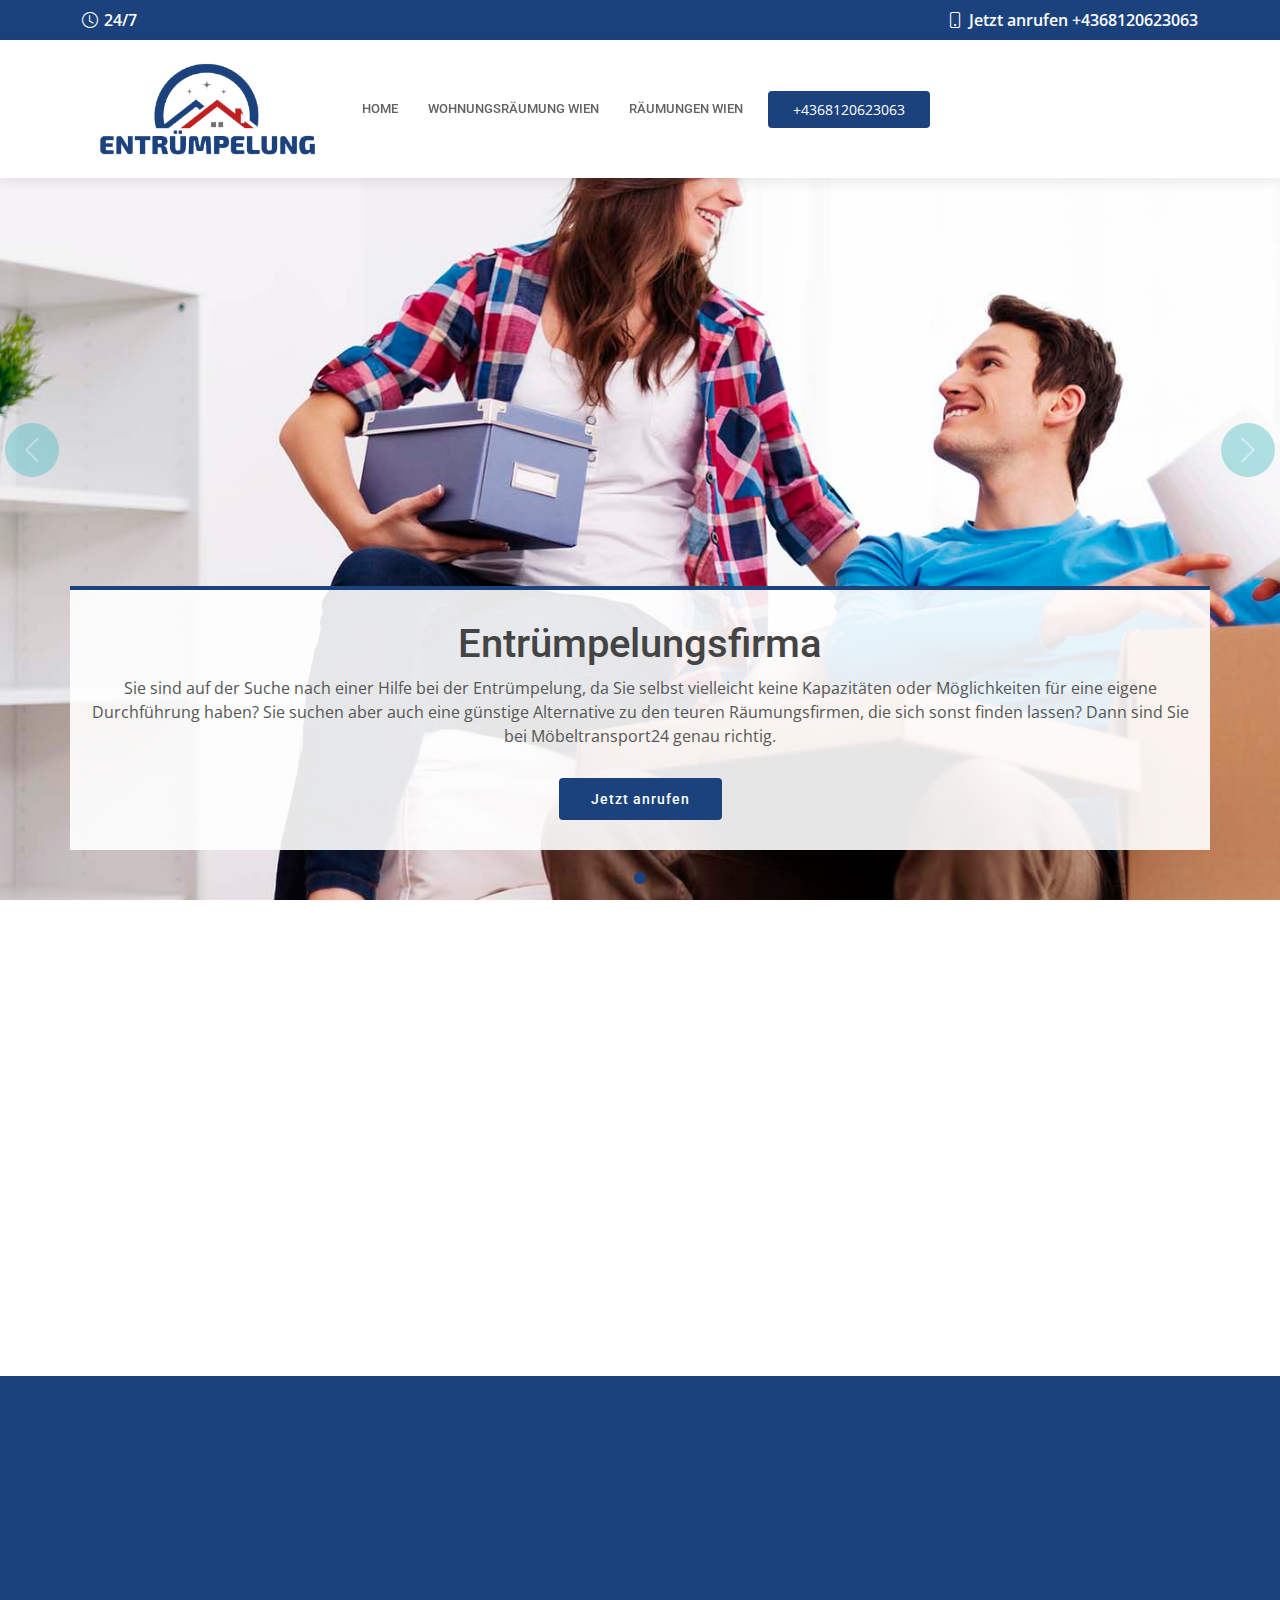
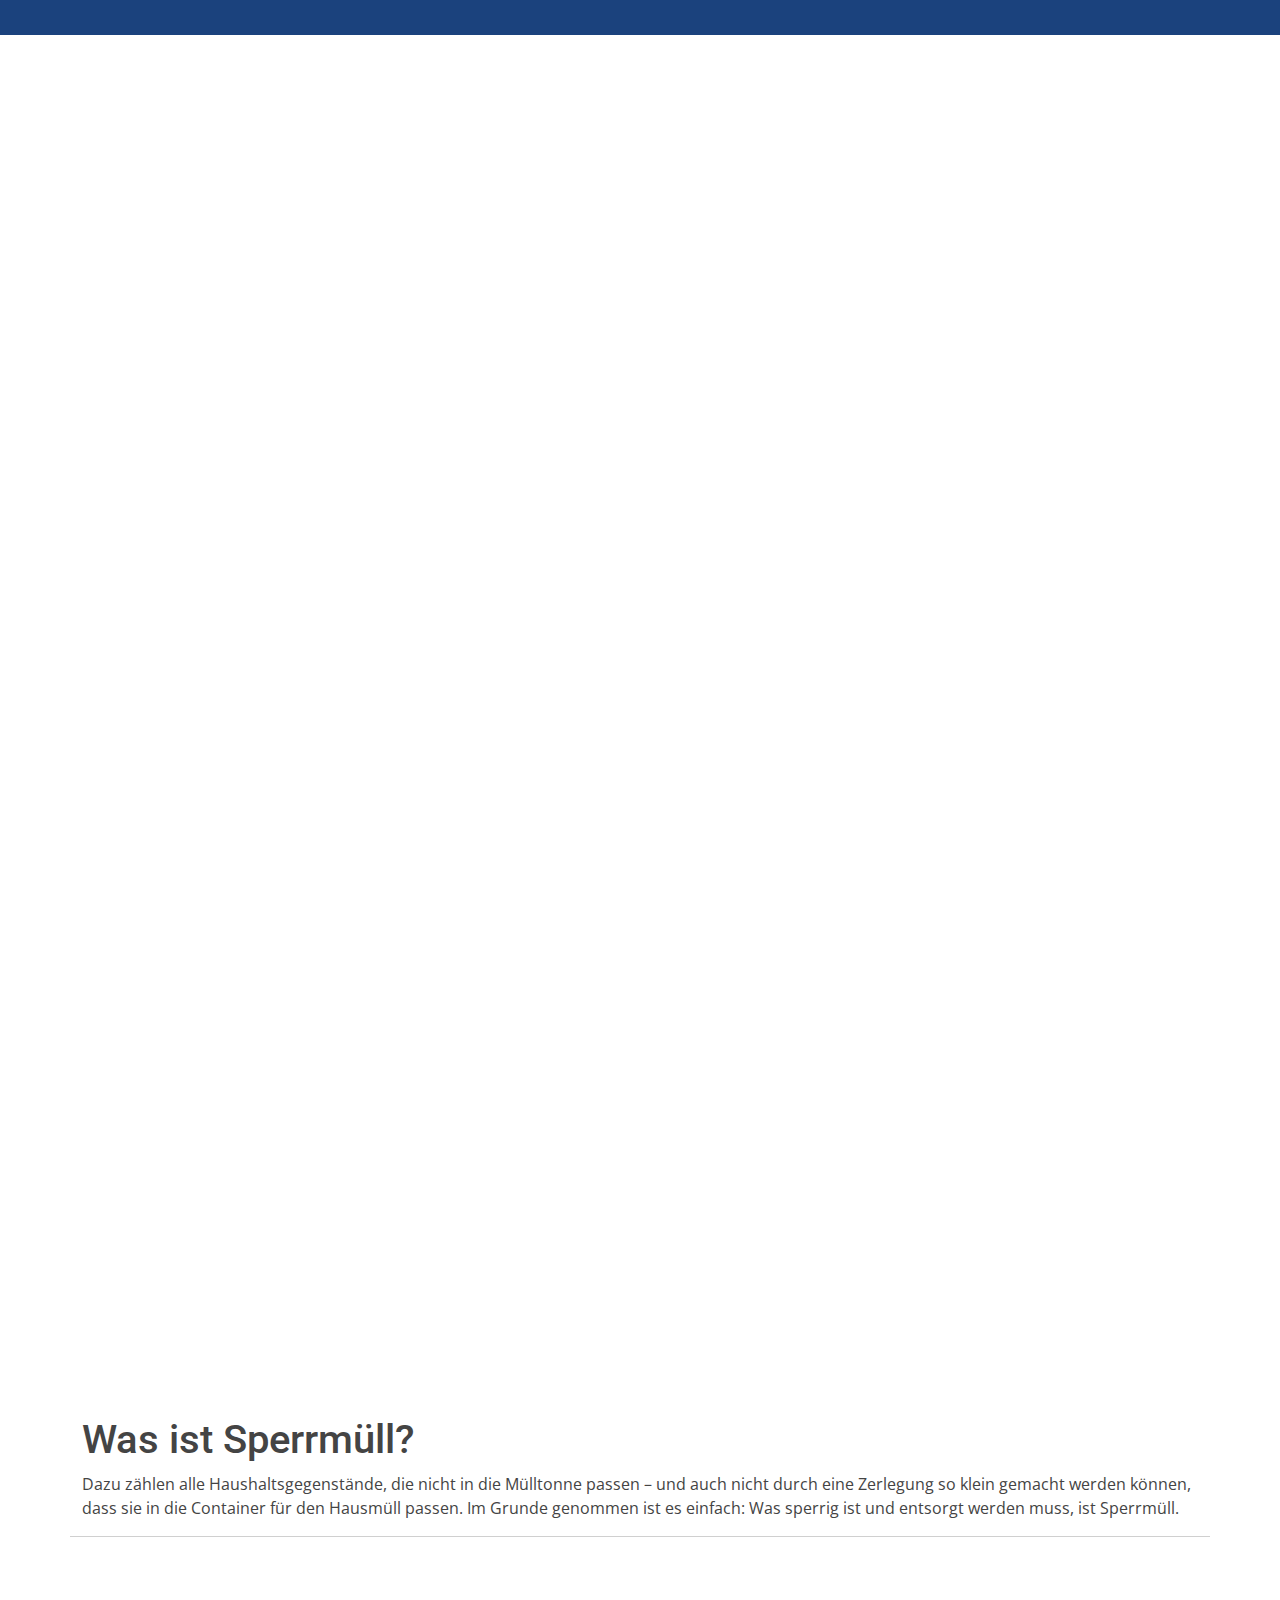
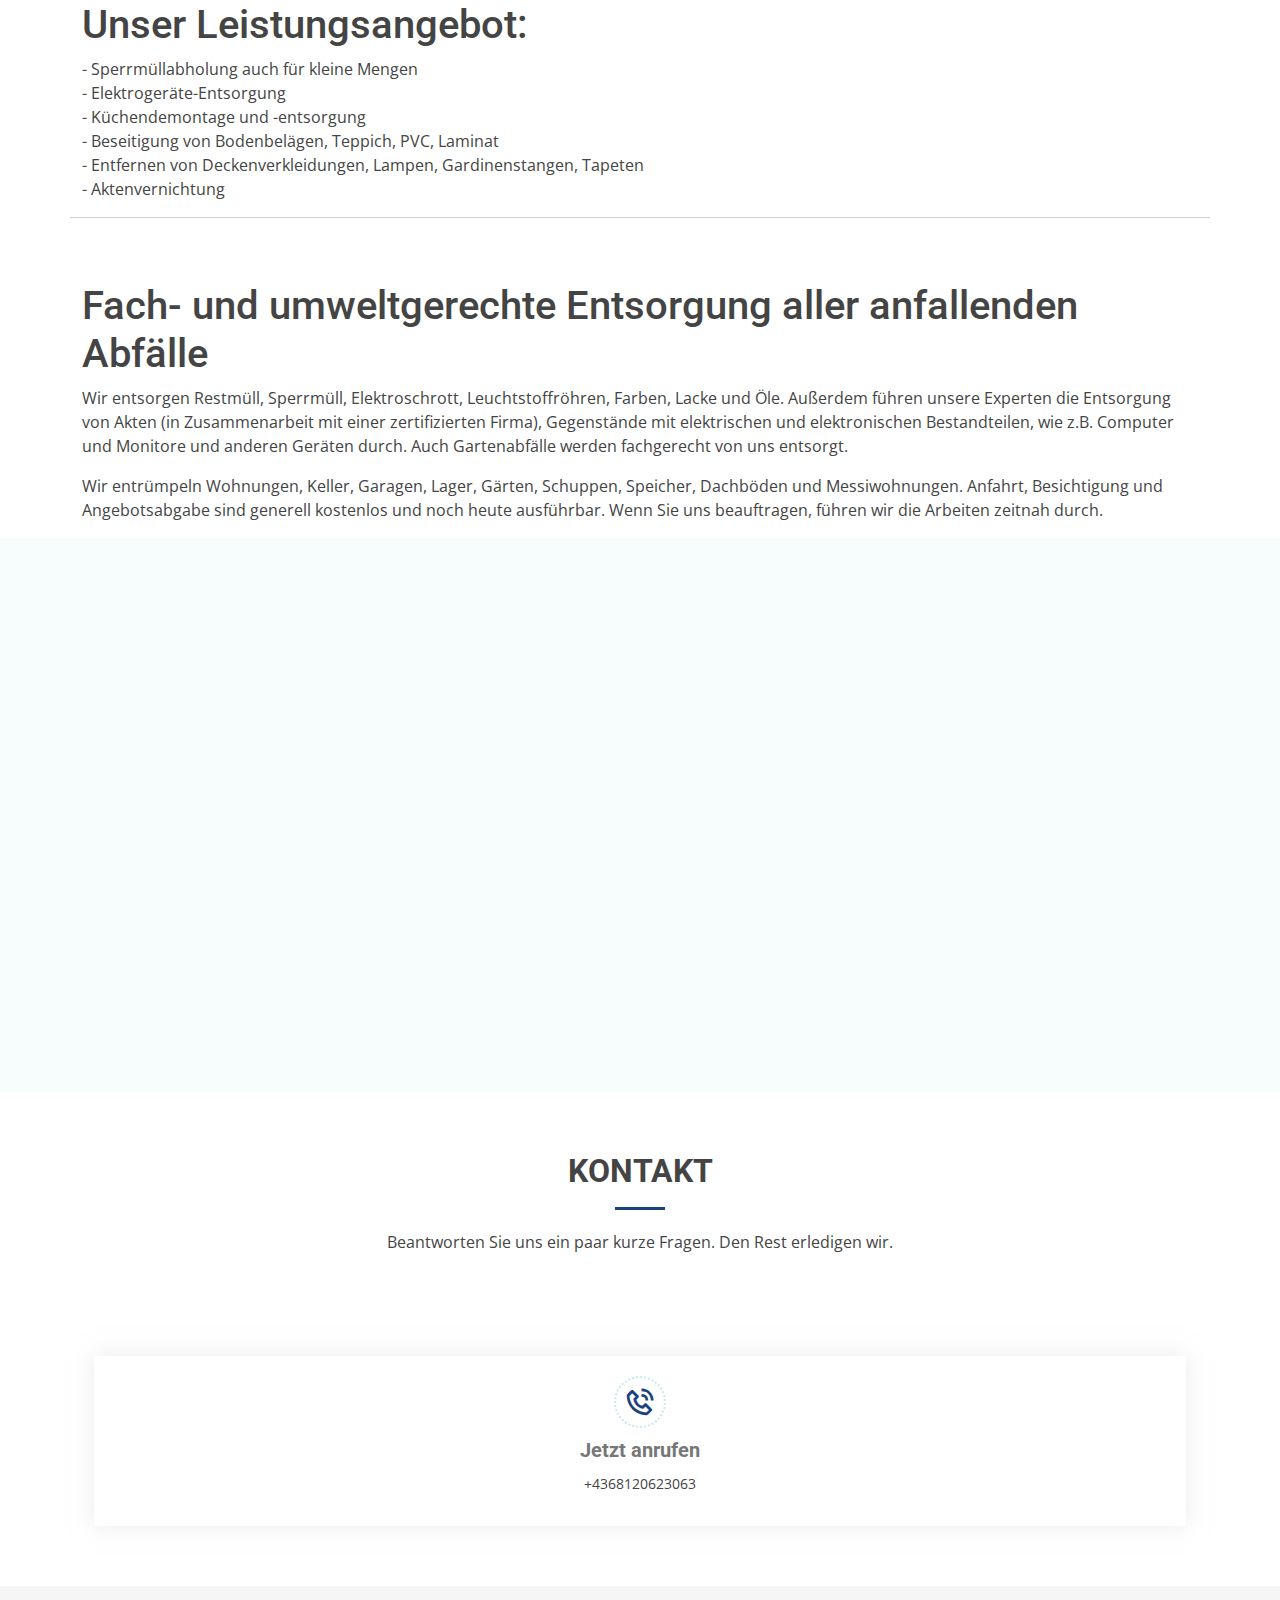
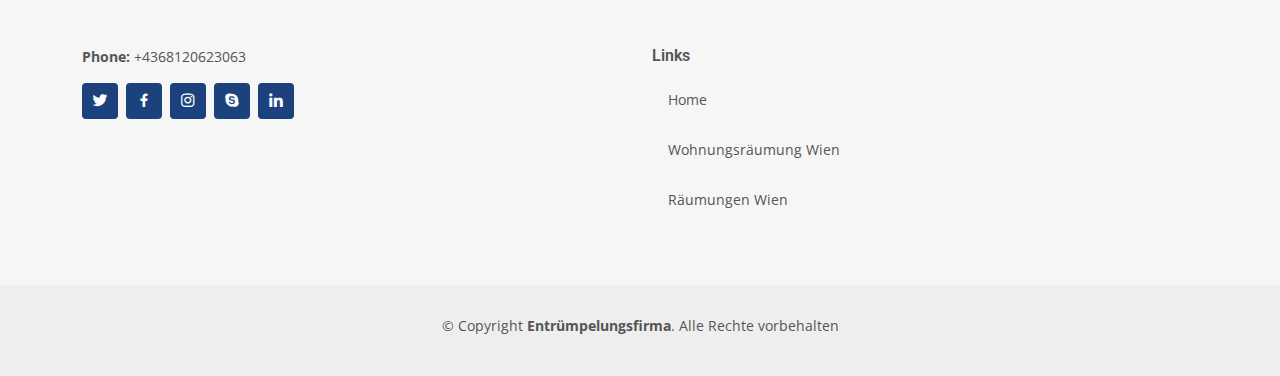
==== index.html @ 8d4fd179 "site added" ====
<!DOCTYPE html>
<html lang="en">

<head>
  <meta charset="utf-8">
  <meta content="width=device-width, initial-scale=1.0" name="viewport">

  <title>Entrümpelungsfirma</title>
  <meta content="Sie sind auf der Suche nach einer Hilfe bei der Entrümpelung, da Sie selbst vielleicht keine Kapazitäten oder Möglichkeiten für eine eigene Durchführung haben?" name="description">
  <meta content="" name="keywords">

  <!-- Favicons -->
  <link href="assets/img/favicon.png" rel="icon">
  <link href="assets/img/apple-touch-icon.png" rel="apple-touch-icon">

  <!-- Google Fonts -->
  <link href="https://fonts.googleapis.com/css?family=Open+Sans:300,300i,400,400i,600,600i,700,700i|Roboto:300,300i,400,400i,500,500i,600,600i,700,700i|Poppins:300,300i,400,400i,500,500i,600,600i,700,700i" rel="stylesheet">

  <!-- Vendor CSS Files -->
  <link href="assets/vendor/fontawesome-free/css/all.min.css" rel="stylesheet">
  <link href="assets/vendor/animate.css/animate.min.css" rel="stylesheet">
  <link href="assets/vendor/aos/aos.css" rel="stylesheet">
  <link href="assets/vendor/bootstrap/css/bootstrap.min.css" rel="stylesheet">
  <link href="assets/vendor/bootstrap-icons/bootstrap-icons.css" rel="stylesheet">
  <link href="assets/vendor/boxicons/css/boxicons.min.css" rel="stylesheet">
  <link href="assets/vendor/glightbox/css/glightbox.min.css" rel="stylesheet">
  <link href="assets/vendor/swiper/swiper-bundle.min.css" rel="stylesheet">

  <!-- Template Main CSS File -->
  <link href="assets/css/style.css" rel="stylesheet">


</head>

<body>

  <!-- ======= Top Bar ======= -->
  <div id="topbar" class="d-flex align-items-center fixed-top">
    <div class="container d-flex align-items-center justify-content-center justify-content-md-between">
      <div class="align-items-center d-none d-md-flex">
        <i class="bi bi-clock"></i> 24/7
      </div>
      <div class="d-flex align-items-center">
        <i class="bi bi-phone"></i> Jetzt anrufen +4368120623063
      </div>
    </div>
  </div>

  <!-- ======= Header ======= -->
  <header id="header" class="fixed-top">
    <div class="container d-flex align-items-center">

      <div class="logo-wrapper">
        <a href="/" class="logo me-auto"><img src="assets/img/logo.png" alt=""></a>
      </div>
      <!-- Uncomment below if you prefer to use an image logo -->
      <!-- <h1 class="logo me-auto"><a href="index.html">Medicio</a></h1> -->

      <nav id="navbar" class="navbar order-last order-lg-0">
        <ul>
          <li><a class="nav-link scrollto " href="/">Home</a></li>
          <li><a class="nav-link scrollto" href="./wohnungsraumung-wien.html">Wohnungsräumung Wien</a></li>
          <li><a class="nav-link scrollto" href="./raumung-wien.html">Räumungen Wien</a></li>
        </ul>
        <i class="bi bi-list mobile-nav-toggle"></i>
      </nav><!-- .navbar -->

      <a href="#appointment" class="appointment-btn scrollto">+4368120623063</a>

    </div>
  </header><!-- End Header -->

  <!-- ======= Hero Section ======= -->
  <section id="hero">
    <div id="heroCarousel" data-bs-interval="5000" class="carousel slide carousel-fade" data-bs-ride="carousel">

      <ol class="carousel-indicators" id="hero-carousel-indicators"></ol>

      <div class="carousel-inner" role="listbox">

        <!-- Slide 1 -->
        <div class="carousel-item active" style="background-image: url(assets/img/banner.jpg); background-position: center;">
          <div class="container">
            <h1>Entrümpelungs<span>firma</span></h1>
            <p>Sie sind auf der Suche nach einer Hilfe bei der Entrümpelung, da Sie selbst vielleicht keine Kapazitäten oder Möglichkeiten für eine eigene Durchführung haben? Sie suchen aber auch eine günstige Alternative zu den teuren Räumungsfirmen, die sich sonst finden lassen? Dann sind Sie bei Möbeltransport24 genau richtig.</p>
            <a href="tel:+4368120623063" class="btn-get-started scrollto">Jetzt anrufen</a>
          </div>
        </div>
      </div>

      <a class="carousel-control-prev" href="#heroCarousel" role="button" data-bs-slide="prev">
        <span class="carousel-control-prev-icon bi bi-chevron-left" aria-hidden="true"></span>
      </a>

      <a class="carousel-control-next" href="#heroCarousel" role="button" data-bs-slide="next">
        <span class="carousel-control-next-icon bi bi-chevron-right" aria-hidden="true"></span>
      </a>

    </div>
  </section><!-- End Hero -->

  <main id="main">

    <!-- ======= Featured Services Section ======= -->
    <section id="featured-services" class="featured-services">
      <div class="container" data-aos="fade-up">

        <div class="row">
          <div class="col-md-6 col-lg-3 d-flex align-items-stretch mb-5 mb-lg-0">
            <div class="icon-box" data-aos="fade-up" data-aos-delay="100">
              <div class="icon"><i class="fas fa-certificate"></i></div>
              <h4 class="title"><a href="">FACHGERECHT & ZUVERLÄSSIG</a></h4>
              <p class="description">Mit uns haben Sie immer einen fachgerechten und zuverlässigen Partner an Ihrer Seite. Auf unser Unternehmen ist immer Verlass.</p>
            </div>
          </div>

          <div class="col-md-6 col-lg-3 d-flex align-items-stretch mb-5 mb-lg-0">
            <div class="icon-box" data-aos="fade-up" data-aos-delay="200">
              <div class="icon"><i class="fas fa-truck"></i></div>
              <h4 class="title"><a href="">LEICHT & SCHNELL</a></h4>
              <p class="description">
                Es ist egal ob Sie im letzten Moment ein Termin von uns möchten. Wir können Ihnen gerne kurzfristige und schnelle Termine geben und alles natürlich zum Bestpreis.

              </p>
            </div>
          </div>

          <div class="col-md-6 col-lg-3 d-flex align-items-stretch mb-5 mb-lg-0">
            <div class="icon-box" data-aos="fade-up" data-aos-delay="300">
              <div class="icon"><i class="fas fa-clock"></i></div>
              <h4 class="title"><a href="">24/7 ERREICHBAR</a></h4>
              <p class="description">Excepteur sint occaecat cupidatat non proident, sunt in culpa qui officia</p>
            </div>
          </div>

          <div class="col-md-6 col-lg-3 d-flex align-items-stretch mb-5 mb-lg-0">
            <div class="icon-box" data-aos="fade-up" data-aos-delay="400">
              <div class="icon"><i class="fas fa-map"></i></div>
              <h4 class="title"><a href="">KOSTENLOSE ERSTBESICHTIGUNG</a></h4>
              <p class="description">Was wir Ihnen auch noch anbieten ist eine kostenlose und unverbindliche Erstbesichtigung vor Ort.</p>
            </div>
          </div>

        </div>

      </div>
    </section><!-- End Featured Services Section -->

    <!-- ======= Cta Section ======= -->
    <section id="cta" class="cta">
      <div class="container" data-aos="zoom-in">

        <div class="text-center">
          <h3>HABEN SIE FRAGEN?</h3>
          <p> Wir helfen Ihnen weiter.</p>
          <a class="cta-btn scrollto" href="tel:+4368120623063">Ruf uns jetzt an</a>
        </div>

      </div>
    </section><!-- End Cta Section -->

    <!-- ======= About Us Section ======= -->
    <section id="about" class="about">
      <div class="container" data-aos="fade-up">

        <div class="section-title">
          <h2>Flexibler Entrümpelungsservice nach Ihren Vorstellungen </h2>
          <p>
            Ihr Vorhaben ist individuell und so sind wir von <b>entrumpelungen.netlify.app</b> mit unserem Entrümpelungsdienst auch in der Lage, sich individuell auf Sie und Ihre Vorstellungen einzustellen. Fordern Sie jetzt ein Angebot unter moebeltransport24.de an und erhalten Sie ein individuell auf Sie angepasstes, kostengünstiges Angebot für Ihre Entrümpelung oder Wohnungsauflösung. Geben Sie auf unserer Internetseite einfach den gewünschten Auftrag, zum Beispiel Wohnungsauflösung, Entrümpelung von Kellerräumen oder Räumung eines Büros an. Weiterhin benötigt unsere Entrümpelungsfirma nur noch Ihren Wohnort, Ihren Namen und das geplante Datum, an welchem die Räumung stattfinden soll und innerhalb kurzer Zeit werden Sie dann per Email ein Angebot von uns erhalten.
          </p>
        </div>

        <div class="row d-flex align-items-center mt-3">
          <div class="col-lg-6" data-aos="fade-right">
            <img src="assets/img/about.webp" class="img-thumbnail" alt="">
          </div>
          <div class="col-lg-6 pt-4 pt-lg-0 content mt-3" data-aos="fade-left">
            <h3>100% Kostenlose Vor-Ort-Besichtigungen .</h3>
            <p class="">
              Gerne kommen Mitarbeiter unseres Entrümpelungsunternehmens auch vor der Annahme des Angebotes bei Ihnen vorbei und schauen sich vor Ort Ihr Objekt genauer an. Dies ist für Sie natürlich kostenfrei. Sollte einmal nicht die Möglichkeit einer Ortsbesichtigung bestehen, können Sie uns auch gerne Fotos Ihres zu räumenden Objektes zukommen lassen, sodass unsere Entrümpler sich ein Bild von den Örtlichkeiten machen kann.

              Da all unsere Angebote Festpreise enthalten, werden für Sie keine weiteren Extrakosten entstehen. Natürlich vermitteln wir von Möbeltransport24 auch gerne an weitere Entrümplungsfirmen in Ihrer Nähe, wenn wir einmal nicht selbst zur Tat schreiten können oder keine Entrümpelungen in Ihrer Nähe durchführen sollten.
            </p>
          </div>
        </div>

      </div>
    </section><!-- End About Us Section -->


    <!-- ======= Features Section ======= -->
    <section id="features" class="features">
      <div class="container" data-aos="fade-up">

        <div class="row d-flex align-items-center">
          <div class="col-lg-6  pt-lg-0 content">
            <h3>Entrümpelungsunternehmen für Ihre Haushaltsauflösungen</h3>
            <p class="">
              Unsere Mitarbeiter von Möbeltransport24 entrümpeln nicht nur günstig Ihr Zuhause, wir helfen auch tatkräftig bei allerlei anderen Dingen, zum Beispiel Haushaltsauflösungen oder Räumungen von Kellern, Garagen und noch vielerlei anderer Dinge.  Unsere Entrümpler sind Meister im Räumen von Objekten und können Sie daher auch fachmännisch beraten. Weiterhin helfen wir natürlich auch bei dem Abbau und dem Transport,  von Möbeln bzw. Gegenständen aus einem Haushalt zum Anderen und natürlich auch bei der Entsorgung.   
            </p>
          </div>
          <div class="image col-lg-6 order-1 order-lg-2" >
            <img class="img-thumbnail" src="./assets/img/moving.jpg" alt="">
          </div>
        </div>

      </div>
    </section><!-- End Features Section -->

    <div class="container">
      <div class="row">
        <div class="col-12">
          <h1>Was ist Sperrmüll?</h1>
          <p>
            Dazu zählen alle Haushaltsgegenstände, die nicht in die Mülltonne passen – und auch nicht durch eine Zerlegung so klein gemacht werden können, dass sie in die Container für den Hausmüll passen. Im Grunde genommen ist es einfach: Was sperrig ist und entsorgt werden muss, ist Sperrmüll.
          </p>
        </div>
        <hr>
        <div class="col-12 mt-5">
          <h1>Unser Leistungsangebot:</h1>
          <p>
            - Sperrmüllabholung auch für kleine Mengen <br>
            - Elektrogeräte-Entsorgung <br>
            - Küchendemontage und -entsorgung <br>
            - Beseitigung von Bodenbelägen, Teppich, PVC, Laminat <br>
            - Entfernen von Deckenverkleidungen, Lampen, Gardinenstangen, Tapeten <br>
            - Aktenvernichtung <br>
          </p>
        </div>

        <hr>
        <div class="col-12 mt-5">
          <h1>Fach- und umweltgerechte Entsorgung aller anfallenden Abfälle</h1>
          <p>
            Wir entsorgen Restmüll, Sperrmüll, Elektroschrott, Leuchtstoffröhren, Farben, Lacke und Öle. Außerdem führen unsere Experten die Entsorgung von Akten (in Zusammenarbeit mit einer zertifizierten Firma), Gegenstände mit elektrischen und elektronischen Bestandteilen, wie z.B. Computer und Monitore und anderen Geräten durch. Auch Gartenabfälle werden fachgerecht von uns entsorgt.

          </p>
          <p>
            
            Wir entrümpeln Wohnungen, Keller, Garagen, Lager, Gärten, Schuppen, Speicher, Dachböden und Messiwohnungen. Anfahrt, Besichtigung und Angebotsabgabe sind generell kostenlos und noch heute ausführbar. Wenn Sie uns beauftragen, führen wir die Arbeiten zeitnah durch.
          </p>
        </div>
      </div>
    </div>

    <!-- ======= Frequently Asked Questioins Section ======= -->
    <section id="faq" class="faq section-bg">
      <div class="container" data-aos="fade-up">

        <div class="section-title">
          <h2>Die 5 wichtigsten Fragen rund um Ihre Entrümpelung</h2>
        </div>

        <ul class="faq-list">

          <li>
            <div data-bs-toggle="collapse" class="collapsed question" href="#faq1">Was kostet eine Entrümpelung bzw. Wohnungsauflösung? <i class="bi bi-chevron-down icon-show"></i><i class="bi bi-chevron-up icon-close"></i></div>
            <div id="faq1" class="collapse" data-bs-parent=".faq-list">
              <p>
                Bei einer Entrümpelung bzw. Entsorgung fallen verschiedene Vorbereitungen, Arbeiten und Abfälle an. Die Kosten für eine Entrümpelung oder Haushaltsauflösung sind daher individuell und orientieren sich in der Regel an der Menge, der Abfallart (z.B. Sperrmüll, Elektrogeräte, verunreinigte Räume) sowie den benötigten Arbeitsstunden.
              </p>
            </div>
          </li>

          <li>
            <div data-bs-toggle="collapse" href="#faq2" class="collapsed question">Ist eine Besichtigung vor Ort notwendig? <i class="bi bi-chevron-down icon-show"></i><i class="bi bi-chevron-up icon-close"></i></div>
            <div id="faq2" class="collapse" data-bs-parent=".faq-list">
              <p>
                Eine Besichtigung ist nicht immer ein Muss. Es reichen in der Regel auch Bilder aus. Jedoch ist es ohne vorherige Besichtigung oft nicht möglich ein transparentes und nachvollziehbares Angebot zu erstellen. Nutze daher unseren kostenlosen Besichtigungsservice. Die Besichtigung vor Ort ist für dich vollkommen unverbindlich und dauert nur wenige Minuten. Einer unserer erfahrenen Entrümpler begutachtet sämtliche Möbel, prüft die Möglichkeit einer Wertanrechnung und erstellt für dich ein detailliertes Festpreis-Angebot. Das Angebot erhälst du in der Regel innerhalb von 24 Stunden..
              </p>
            </div>
          </li>

          <li>
            <div data-bs-toggle="collapse" href="#faq3" class="collapsed question">Sind Vor-Ort-Besichtigungen kostenlos? <i class="bi bi-chevron-down icon-show"></i><i class="bi bi-chevron-up icon-close"></i></div>
            <div id="faq3" class="collapse" data-bs-parent=".faq-list">
              <p>
                Ja, die Besichtigung vor Ort ist für dich vollkommen kostenlos. Falls eine Anfahrt außerhalb des Geschäftsgebiets erforderlich ist, wirst du über mögliche Kosten im Voraus informiert.
              </p>
            </div>
          </li>

          <li>
            <div data-bs-toggle="collapse" href="#faq4" class="collapsed question">Wie setzen sich die Ensorgungskosten zusammen?<i class="bi bi-chevron-down icon-show"></i><i class="bi bi-chevron-up icon-close"></i></div>
            <div id="faq4" class="collapse" data-bs-parent=".faq-list">
              <p>
                Die Kosten für eine Entsorgung sind individuell und orientieren sich in der Regel an der Menge, der Abfallart sowie den benötigten Servicepartnern. Damit wir die Kosten für Ihre Entsorgung genau ermitteln können, bieten wir einen kostenlosen Besichtigungsservice. Im Anschluss an die Besichtigung erhalten Sie ein Festpreisangebot mit sämtlichen Entsorgungskosten, Lohnkosten und Gebühren. Im Gegensatz zu Privatpersonen, ist es Entrümpelungsfirmen nicht gestattet, öffentliche Wertstoffhöfe für eine kostenlose Entsorgung zu nutzen. Der anfallende Abfall muss von Entrümplern kostenpflichtig entsorgt werden. Unsere Kosten richten sich daher sehr stark an den aktuellen Abfallpreisen in den regionalen Entsorgungsdeponien.
              </p>
            </div>
          </li>

          <li>
            <div data-bs-toggle="collapse" href="#faq5" class="collapsed question">Welche Leistungen sind bei einer Haushaltsauflösung inklusive? <i class="bi bi-chevron-down icon-show"></i><i class="bi bi-chevron-up icon-close"></i></div>
            <div id="faq5" class="collapse" data-bs-parent=".faq-list">
              <p>
                Bei deiner Haushaltsauflösung, Entrümpelung oder Wohnungsauflösung profitierst du selbstverständlich von unserem Komplettservice aus Abbau, Demontage, Transport und Entsorgung deiner Möbel. Unser kostenloser Besichtigungsservice hilft dir dabei festzustellen, welche Möbel, Gegenstände und Abfälle entsorgt werden müssen. Dadurch können wir kostengünstig und effizient Mitarbeiter und Transporter planen und geben diese Kostenersparnis an euch weiter.
              </p>
            </div>
          </li>
        </ul>

      </div>
    </section><!-- End Frequently Asked Questioins Section -->

    <!-- ======= Contact Section ======= -->
    <section id="contact" class="contact">
      <div class="container">

        <div class="section-title">
          <h2>Kontakt</h2>
      <p>
        Beantworten Sie uns ein paar kurze Fragen. Den Rest erledigen wir.


      </p>
      </div>
      <div class="container">

        <div class="row mt-5">

          <div class="col-lg-12">

            <div class="row">
              <div class="col-md-12">
                <div class="info-box mt-4">
                  <i class="bx bx-phone-call"></i>
                  <h3>Jetzt anrufen</h3>
                  <p>+4368120623063</p>
                </div>
              </div>
            </div>

          </div>


        </div>

      </div>
    </section><!-- End Contact Section -->

  </main><!-- End #main -->

  <!-- ======= Footer ======= -->
  <footer id="footer">
    <div class="footer-top">
      <div class="container">
        <div class="row">

          <div class="col-lg-6 col-md-6">
            <div class="footer-info">
        
                <strong>Phone:</strong> +4368120623063<br>
              </p>
              <div class="social-links mt-3">
                <a href="#" class="twitter"><i class="bx bxl-twitter"></i></a>
                <a href="#" class="facebook"><i class="bx bxl-facebook"></i></a>
                <a href="#" class="instagram"><i class="bx bxl-instagram"></i></a>
                <a href="#" class="google-plus"><i class="bx bxl-skype"></i></a>
                <a href="#" class="linkedin"><i class="bx bxl-linkedin"></i></a>
              </div>
            </div>
          </div>

          <div class="col-lg-6 col-md-6 footer-links">
            <h4>Links</h4>
            <ul>
              <li><a class="nav-link scrollto " href="#hero">Home</a></li>
              <li><a class="nav-link scrollto" href="./wohnungsraumung-wien.html">Wohnungsräumung Wien</a></li>
              <li><a class="nav-link scrollto" href="./raumung-wien.html">Räumungen Wien</a></l>
            </ul>
          </div>
        </div>
      </div>
    </div>

    <div class="container">
      <div class="copyright">
        &copy; Copyright <strong><span>Entrümpelungsfirma</span></strong>. Alle Rechte vorbehalten
      </div>
      <div class="credits">
        <!-- All the links in the footer should remain intact. -->
        <!-- You can delete the links only if you purchased the pro version. -->
        <!-- Licensing information: https://bootstrapmade.com/license/ -->
        <!-- Purchase the pro version with working PHP/AJAX contact form: https://bootstrapmade.com/medicio-free-bootstrap-theme/ -->
      </div>
    </div>
  </footer><!-- End Footer -->

  <div id="preloader"></div>
  <a href="#" class="back-to-top d-flex align-items-center justify-content-center"><i class="bi bi-arrow-up-short"></i></a>

  <!-- Vendor JS Files -->
  <script src="assets/vendor/purecounter/purecounter.js"></script>
  <script src="assets/vendor/aos/aos.js"></script>
  <script src="assets/vendor/bootstrap/js/bootstrap.bundle.min.js"></script>
  <script src="assets/vendor/glightbox/js/glightbox.min.js"></script>
  <script src="assets/vendor/swiper/swiper-bundle.min.js"></script>
  <script src="assets/vendor/php-email-form/validate.js"></script>

  <!-- Template Main JS File -->
  <script src="assets/js/main.js"></script>

</body>

</html>
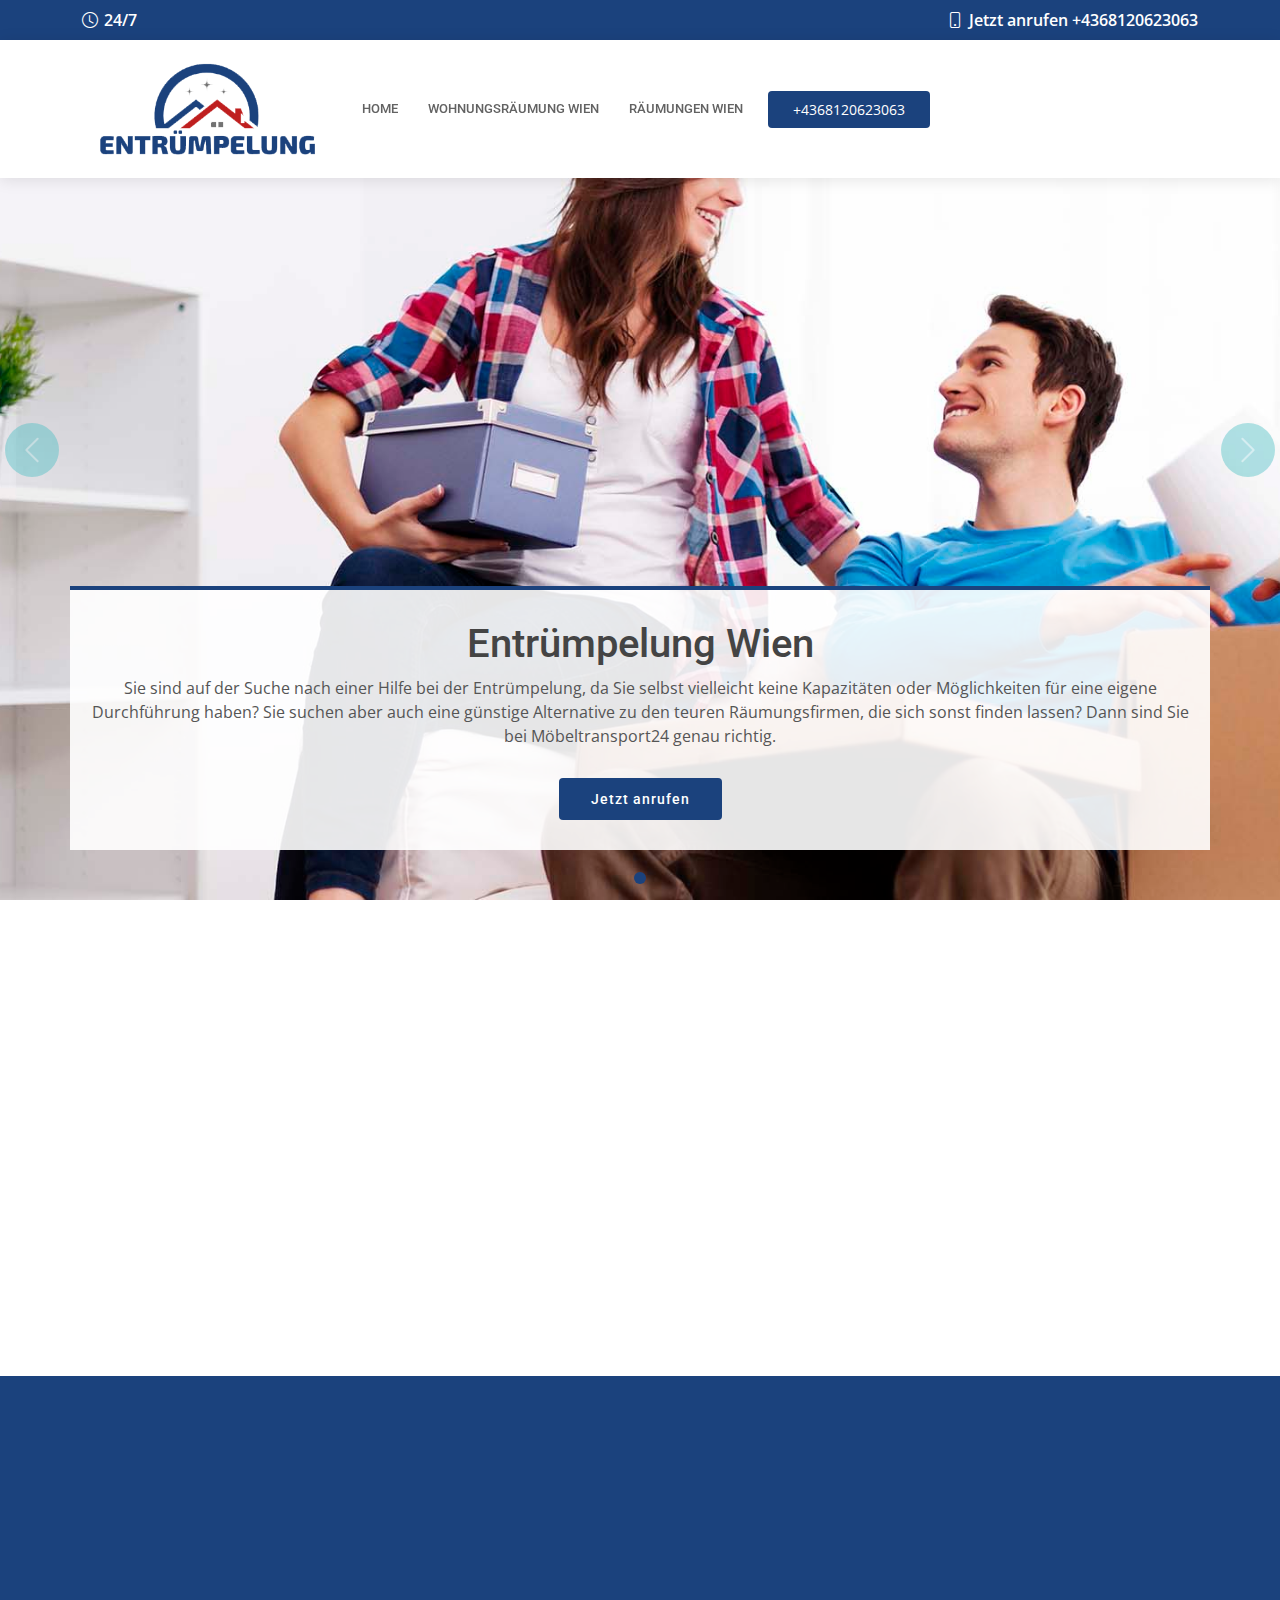
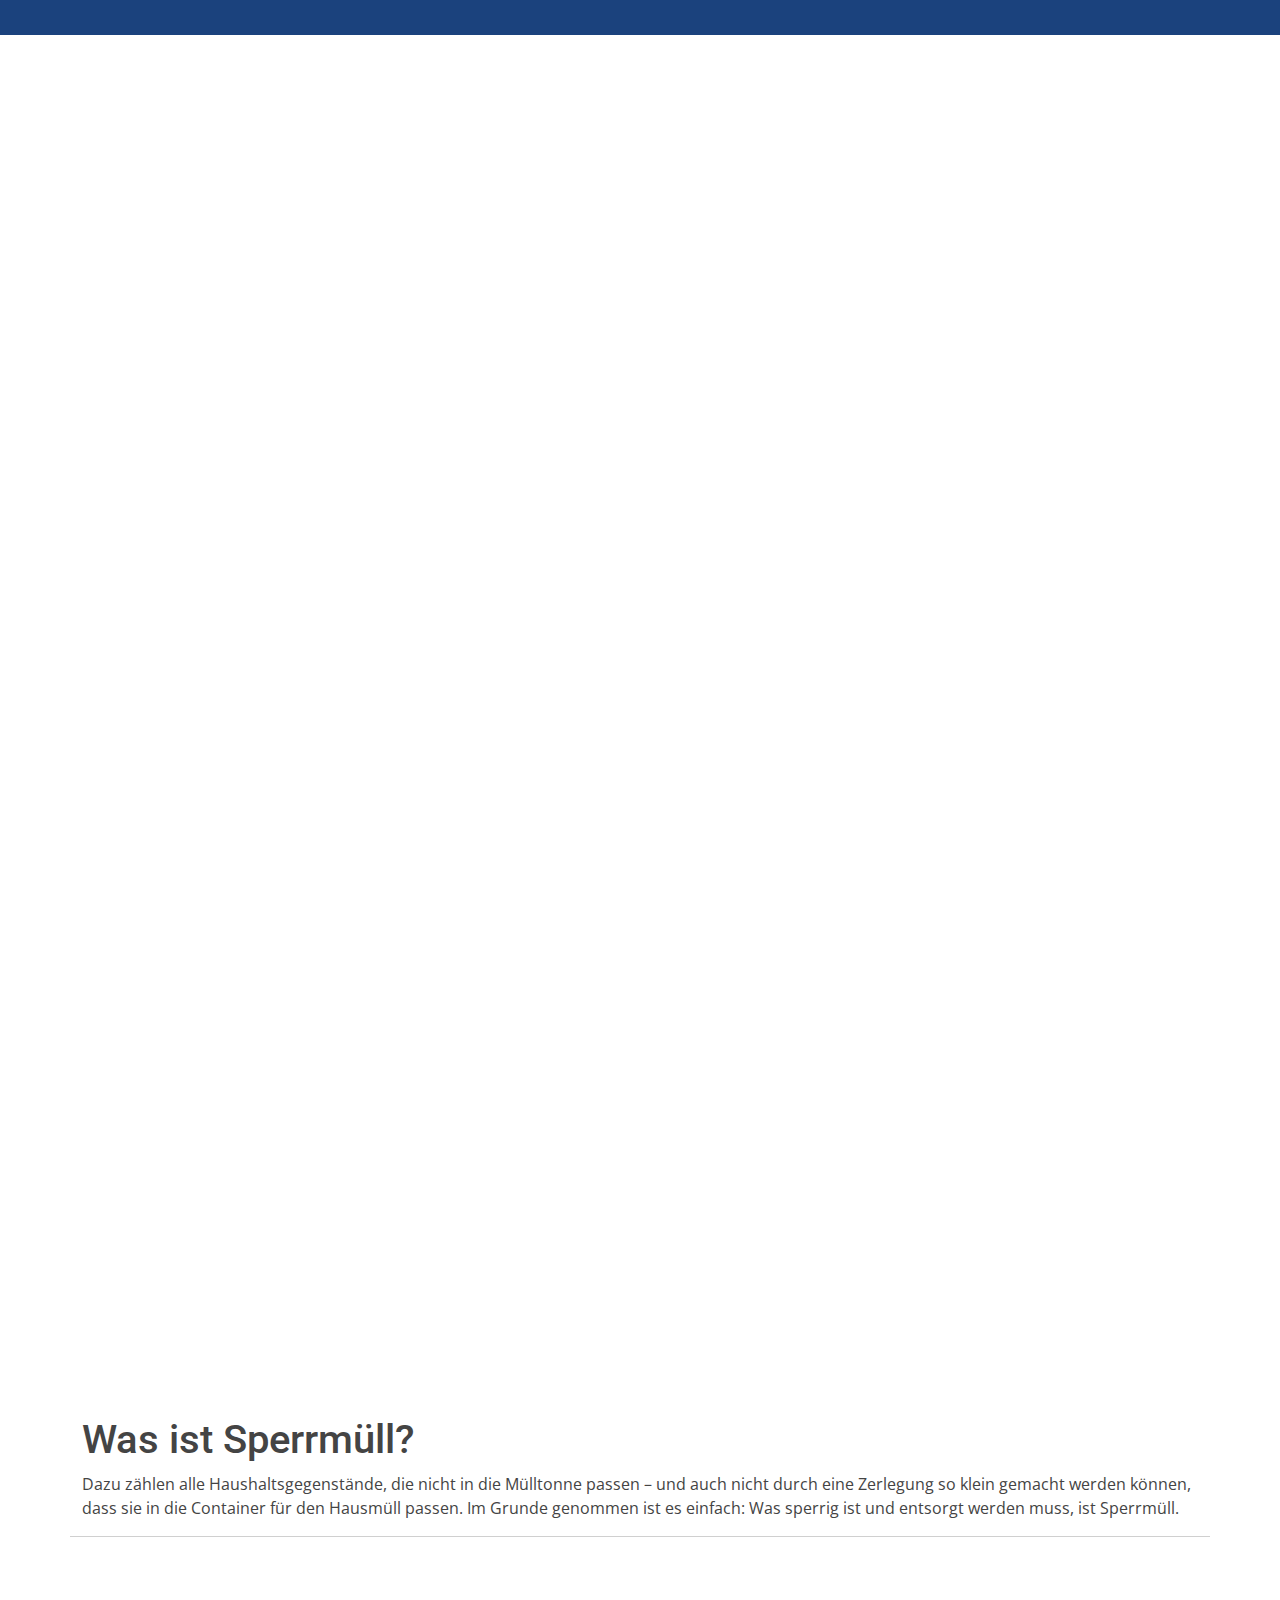
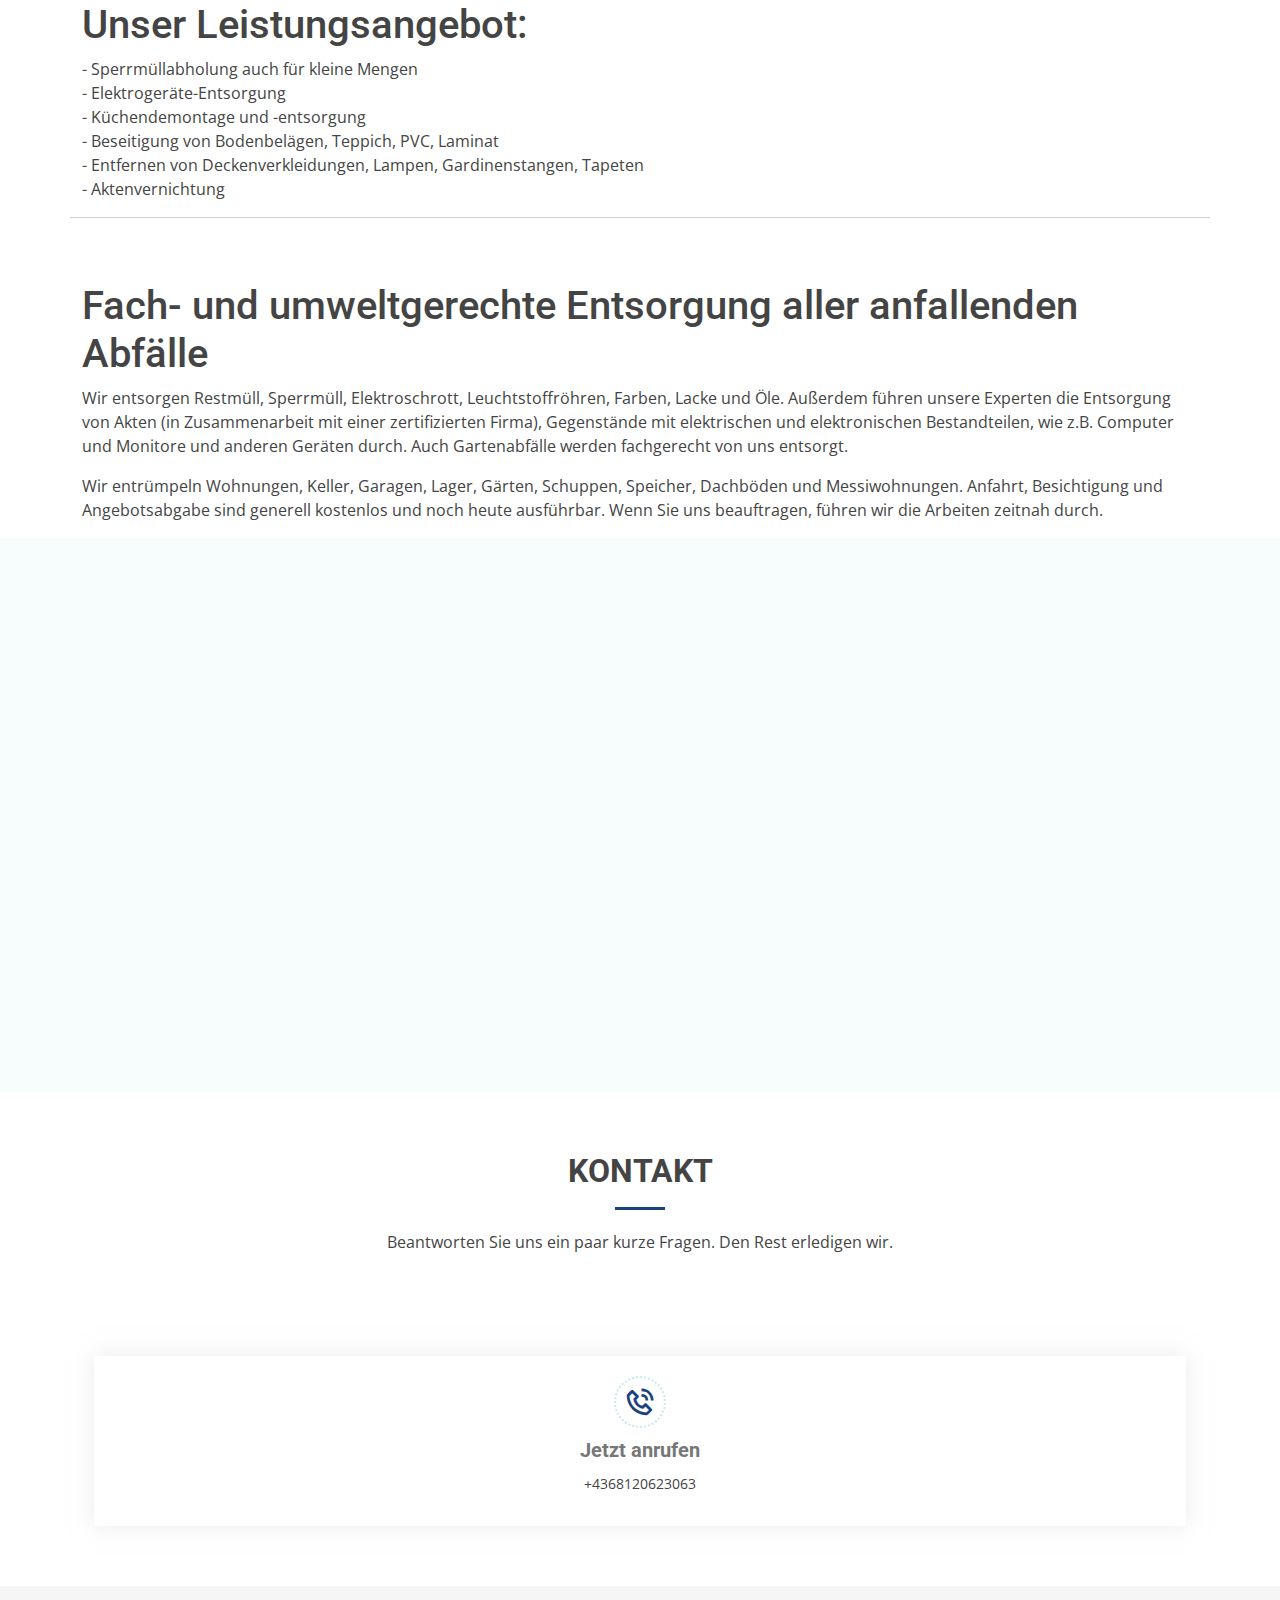
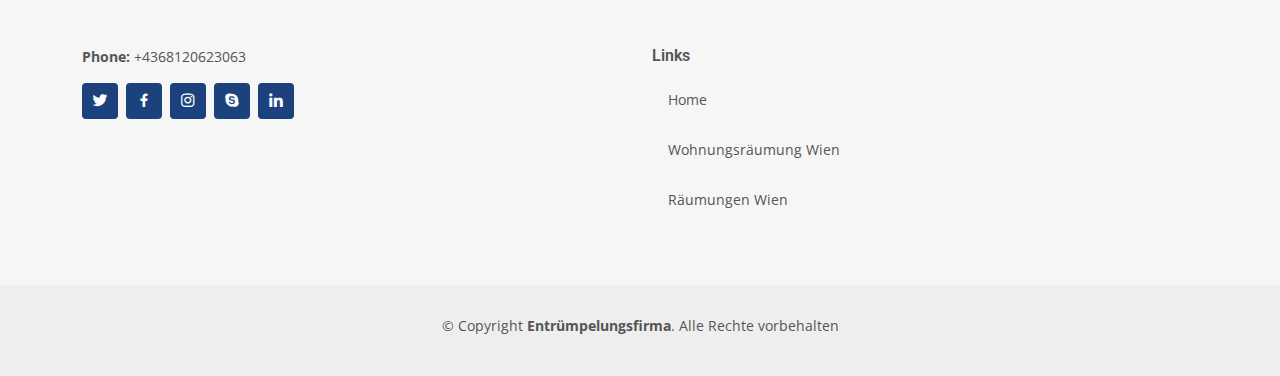
==== commit 0ea4b59e: "name changed" ====
--- a/index.html
+++ b/index.html
@@ -81,7 +81,7 @@
         <!-- Slide 1 -->
         <div class="carousel-item active" style="background-image: url(assets/img/banner.jpg); background-position: center;">
           <div class="container">
-            <h1>Entrümpelungs<span>firma</span></h1>
+            <h1>Entrümpelung <span>Wien</span></h1>
             <p>Sie sind auf der Suche nach einer Hilfe bei der Entrümpelung, da Sie selbst vielleicht keine Kapazitäten oder Möglichkeiten für eine eigene Durchführung haben? Sie suchen aber auch eine günstige Alternative zu den teuren Räumungsfirmen, die sich sonst finden lassen? Dann sind Sie bei Möbeltransport24 genau richtig.</p>
             <a href="tel:+4368120623063" class="btn-get-started scrollto">Jetzt anrufen</a>
           </div>
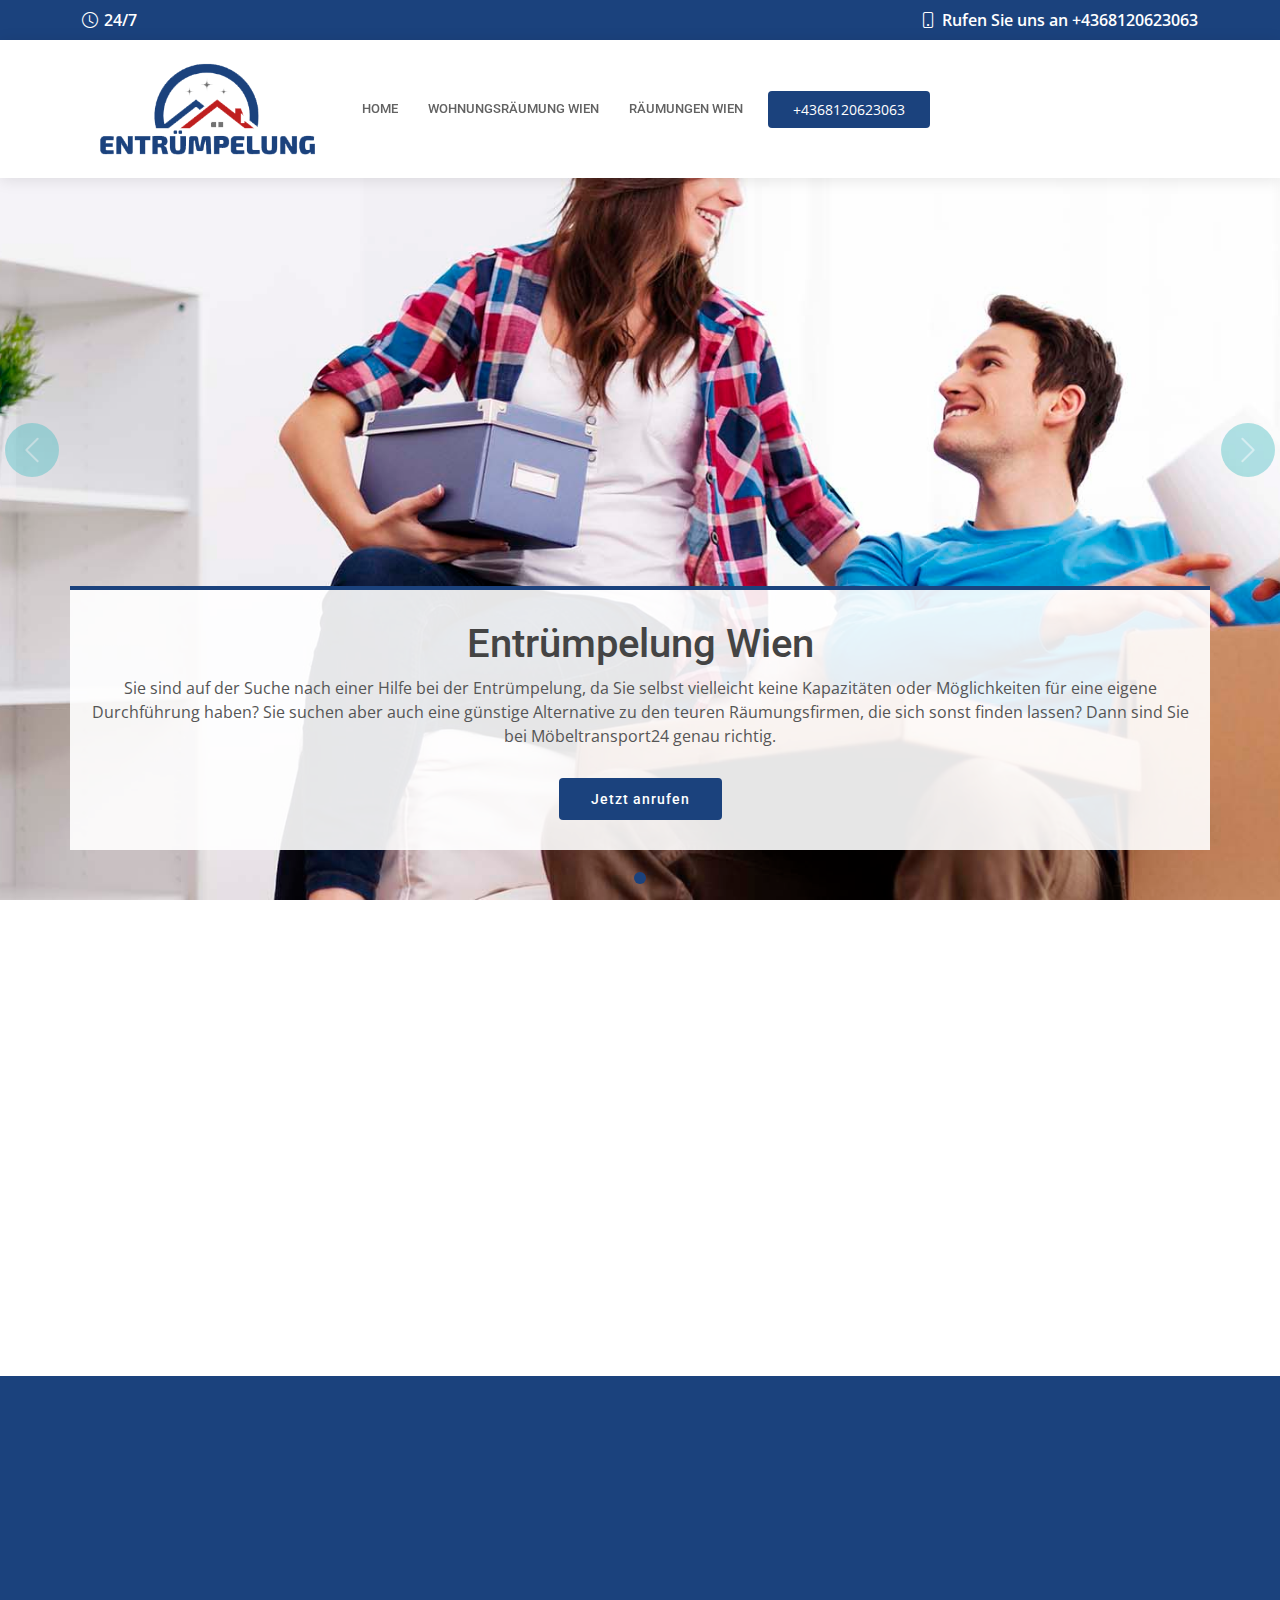
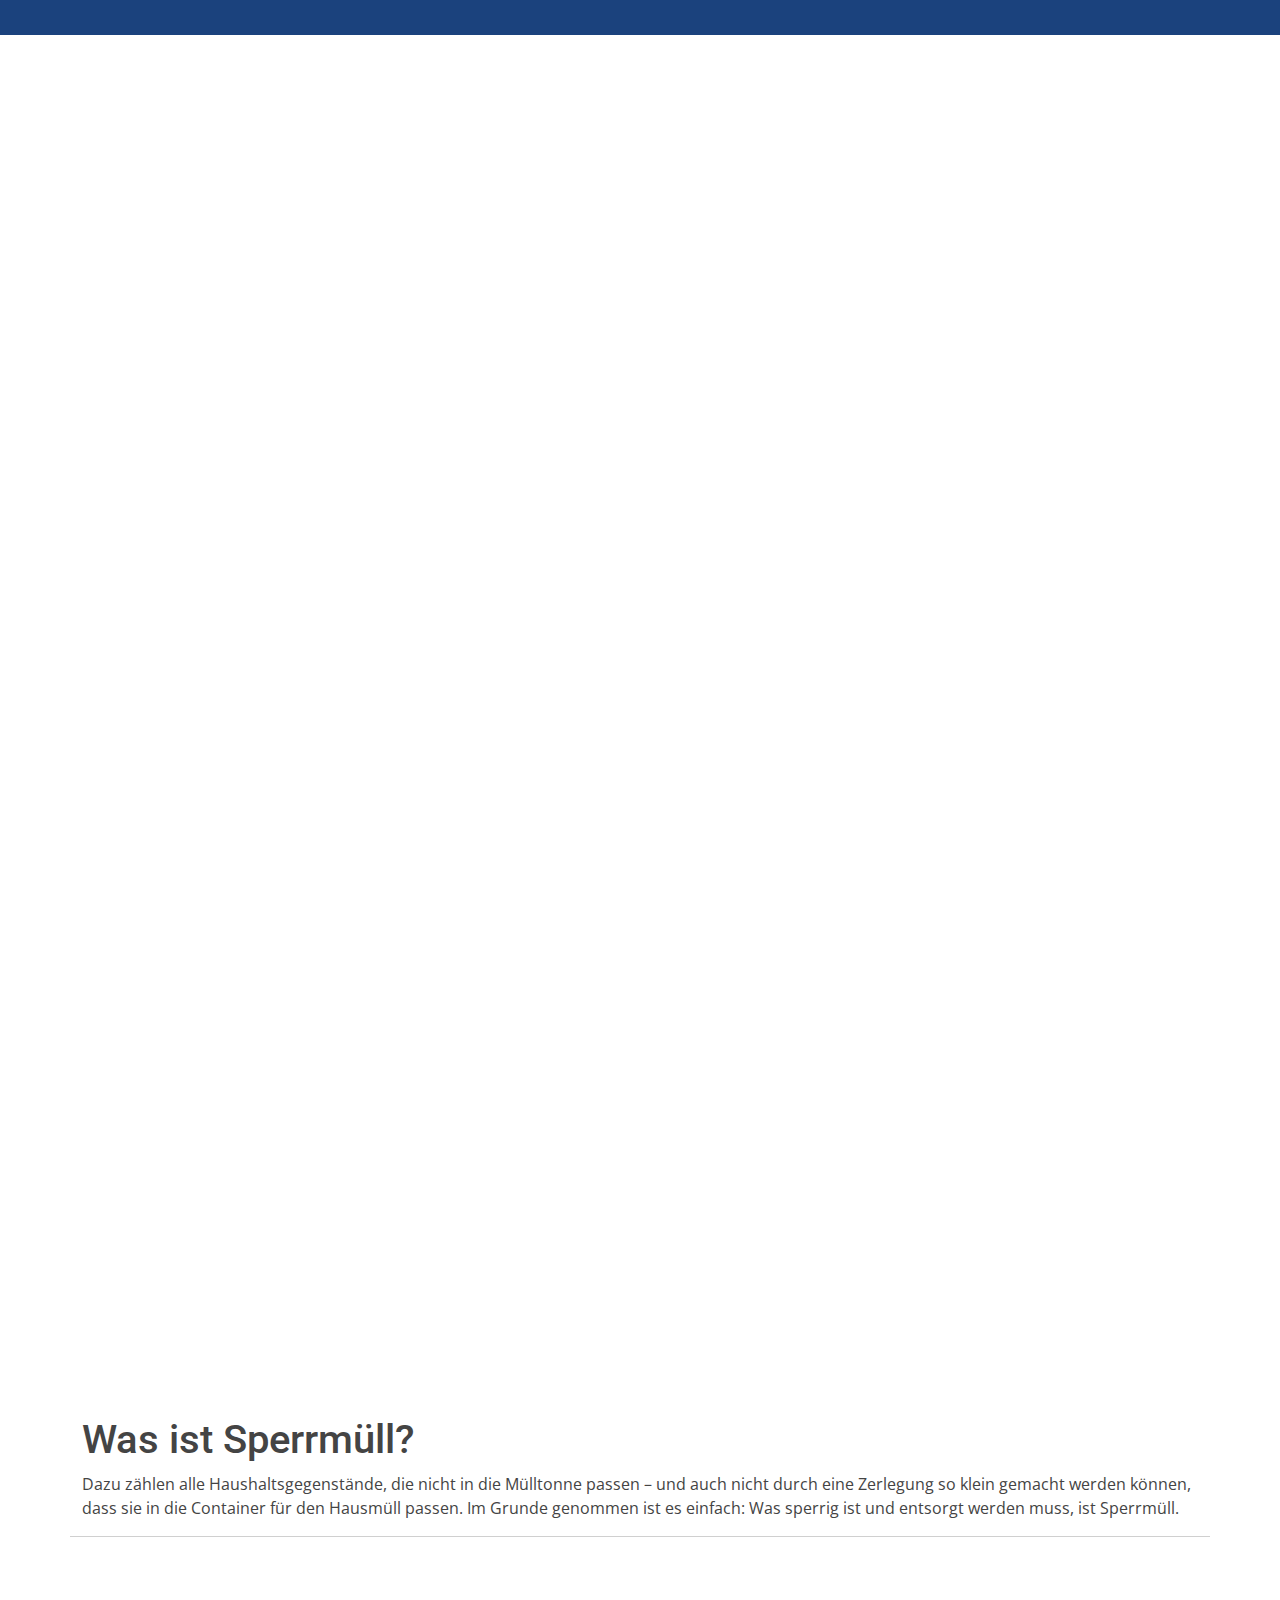
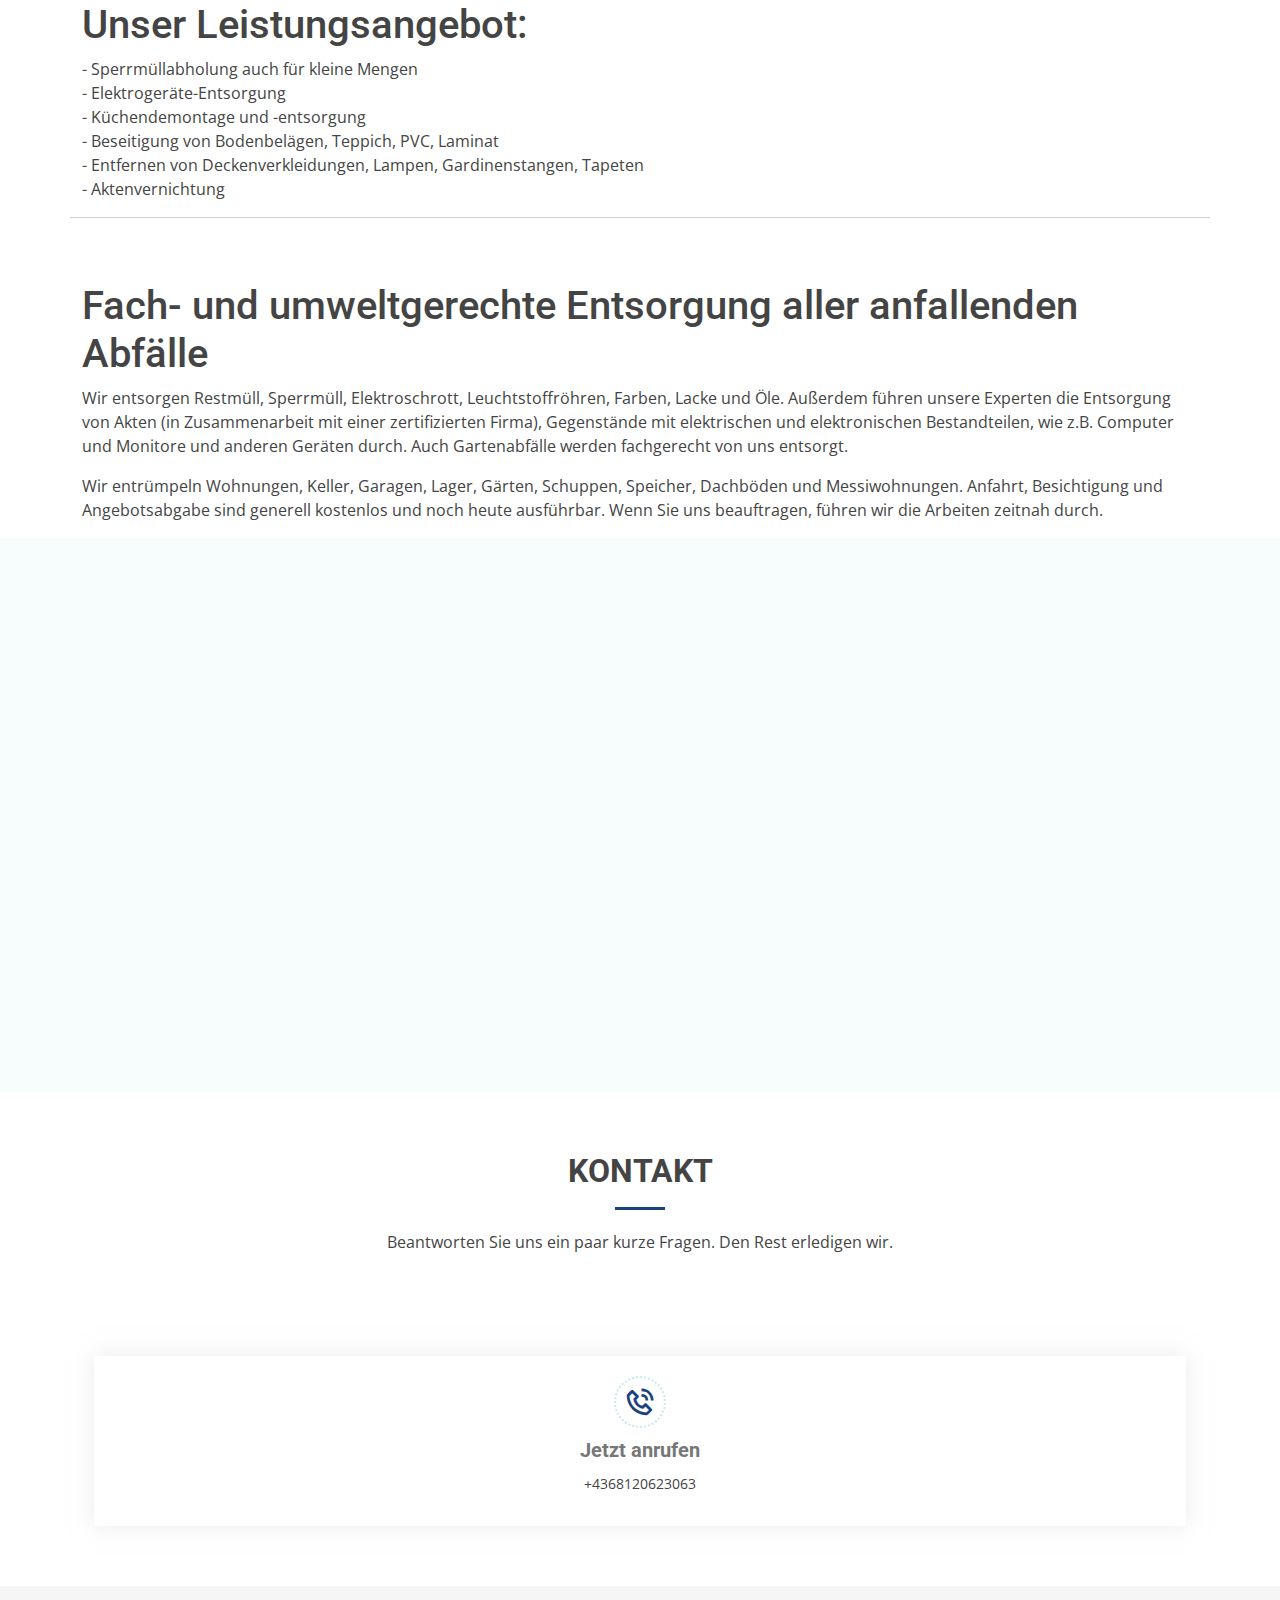
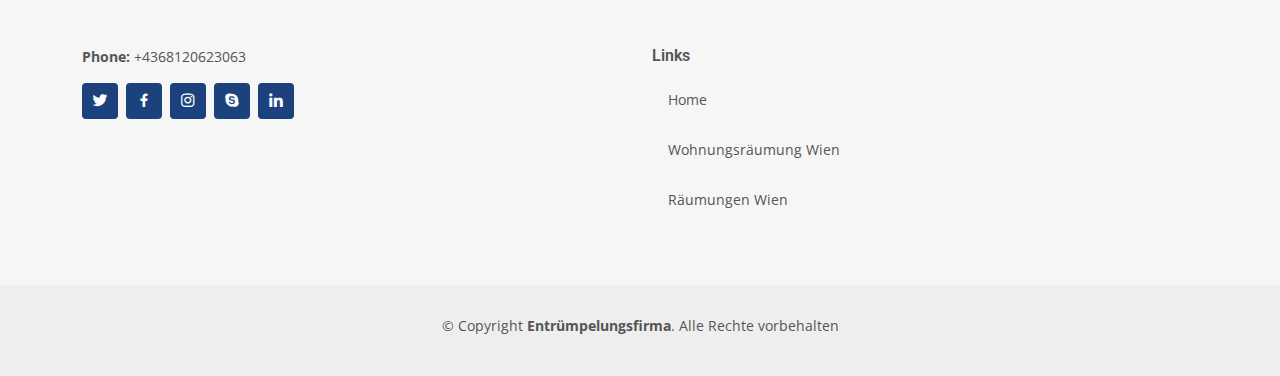
==== commit de924fee: "name changed" ====
--- a/index.html
+++ b/index.html
@@ -41,7 +41,7 @@
         <i class="bi bi-clock"></i> 24/7
       </div>
       <div class="d-flex align-items-center">
-        <i class="bi bi-phone"></i> Jetzt anrufen +4368120623063
+        <i class="bi bi-phone"></i> Rufen Sie uns an +4368120623063
       </div>
     </div>
   </div>
@@ -65,7 +65,7 @@
         <i class="bi bi-list mobile-nav-toggle"></i>
       </nav><!-- .navbar -->
 
-      <a href="#appointment" class="appointment-btn scrollto">+4368120623063</a>
+      <a href="tel:+4368120623063" class="appointment-btn scrollto">+4368120623063</a>
 
     </div>
   </header><!-- End Header -->
